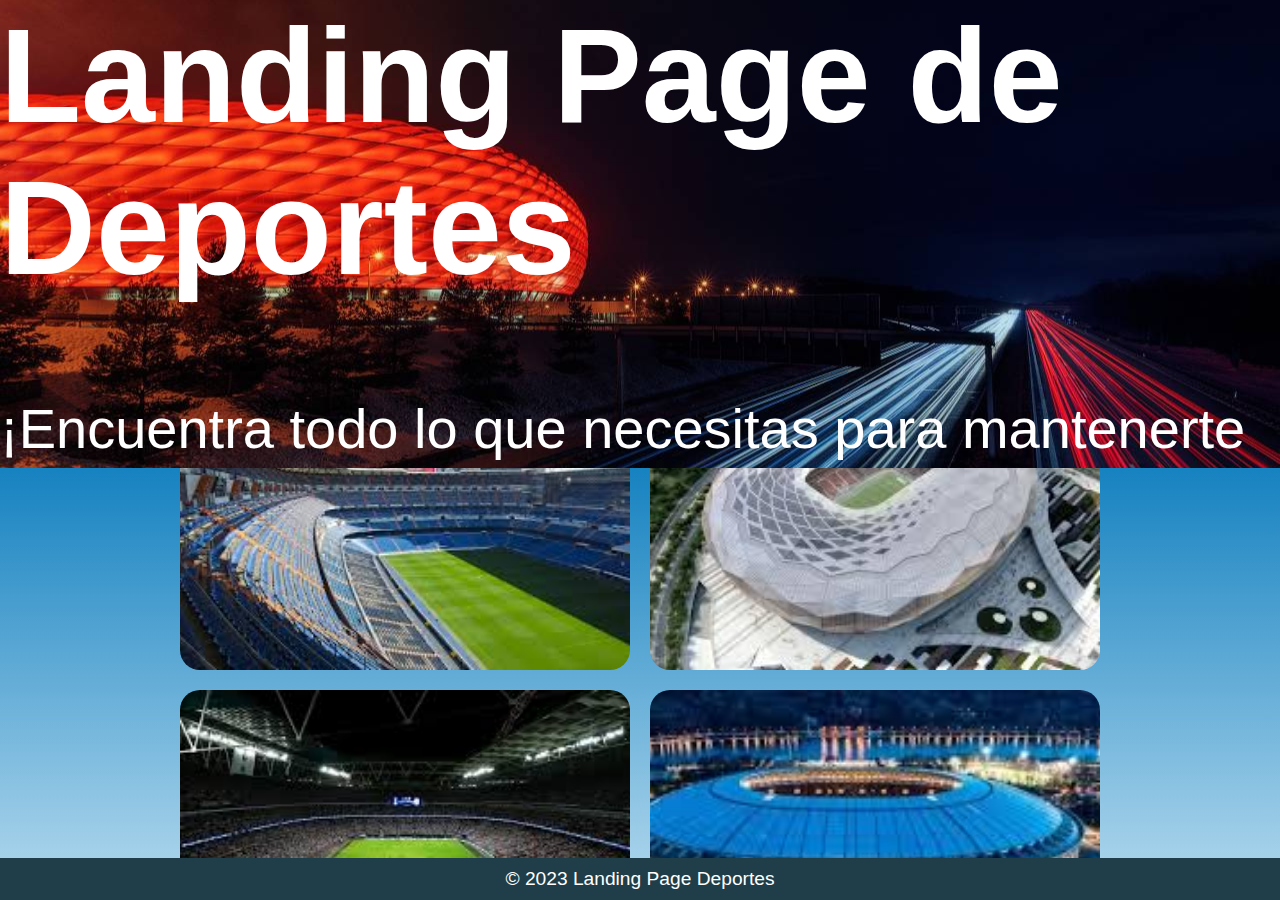
==== galeria.html @ 1861993e "crear un repositorio en git" ====
<!DOCTYPE html>
<html lang="es">
<head>
    <meta charset="UTF-8">
    <meta name="viewport" content="width=device-width, initial-scale=1.0">
    <title>Landing Page de Deportes</title>
    <link rel="stylesheet" href="styles2.css">
</head>
<body>
    <header class="header">
        <h1>Landing Page de Deportes</h1>
        <p>¡Encuentra todo lo que necesitas para mantenerte activo!</p>
    </header>

    <section class="content">
        <h2>Galería de Fotos</h2> <!-- Nuevo título centrado -->
        <div class="image-grid">
            <img src="img/1-img.jfif" alt="Deporte 1">
            <img src="img/2-img.jfif" alt="Deporte 2">
            <img src="img/3-img.jfif" alt="Deporte 3">
            <img src="img/4-img.jfif" alt="Deporte 4">
        </div>
        <a href="#">Regresar</a>
    </section>

    <footer class="footer">
        <p>© 2023 Landing Page Deportes</p>
    </footer>
</body>
</html>
---- styles2.css ----
/* Estilos generales */
* {
    margin: 0;
    padding: 0;
    box-sizing: border-box;
}

html, body {
    height: 100%;
    font-family: Arial, sans-serif;
    display: flex;
    flex-direction: column;
    overflow: hidden; /* Evita el scroll */
}

/* Encabezado */
.header {
    background-image: url(img/fondo.jpg);
    background-size: cover;
    background-position: center;
    color: white;
    flex: 1;
    display: flex;
    flex-direction: column;
    justify-content: center;
    align-items: center;
    margin-bottom: -4.5%;
}

.header h1 {
    font-size: 8.3em;
    margin: 0;
}

.header p {
    font-size: 3.5em;
    margin-top: 92px;
}


/* Contenido */
.content {
    /* Fondo degradado de azul a blanco */
    background: linear-gradient(to bottom, #1682C0, #A5D1EA);
    padding: 20px 0;
    flex: 1;
    display: flex;
    flex-direction: column;
    justify-content: center;
    align-items: center;
    overflow: hidden;
}

.content h2 {
    font-size: 2.3em; /* Tamaño de texto reducido */
    color: black; /* Color del texto del h2 */
    text-align: center;
    margin-bottom: 30px; /* Espaciado ajustado */
    margin-top: 20px;
}

.content img {
    width: 300px; /* Tamaño reducido de las imágenes */
    height: 200px;
    object-fit: cover;
}

.content p {
    font-size: 1.2em; /* Tamaño de texto reducido */
    margin-top: 20px;
}

.content a {
    text-decoration: none;
    color: white;
    margin-top: 15px;
    font-size: 1.3em; /* Tamaño de texto reducido */
    font-family: Arial, Helvetica, sans-serif;
}

/* Pie de página */
.footer {
    background-color: #203E49;
    color: white;
    padding: 10px 0; /* Menor padding */
    text-align: center;
    font-size: 1.2em;
    flex-shrink: 0;
}

/* Estilos de la galería */
.image-grid {
    display: grid;
    grid-template-columns: repeat(2, 1fr);
    gap: 20px; /* Ajuste del espacio entre imágenes */
    margin-bottom: 20px;
}

.image-grid img {
    width: 450px; /* Tamaño reducido para que encaje en pantalla */
    height: 300px;
    border-radius: 20px;
}
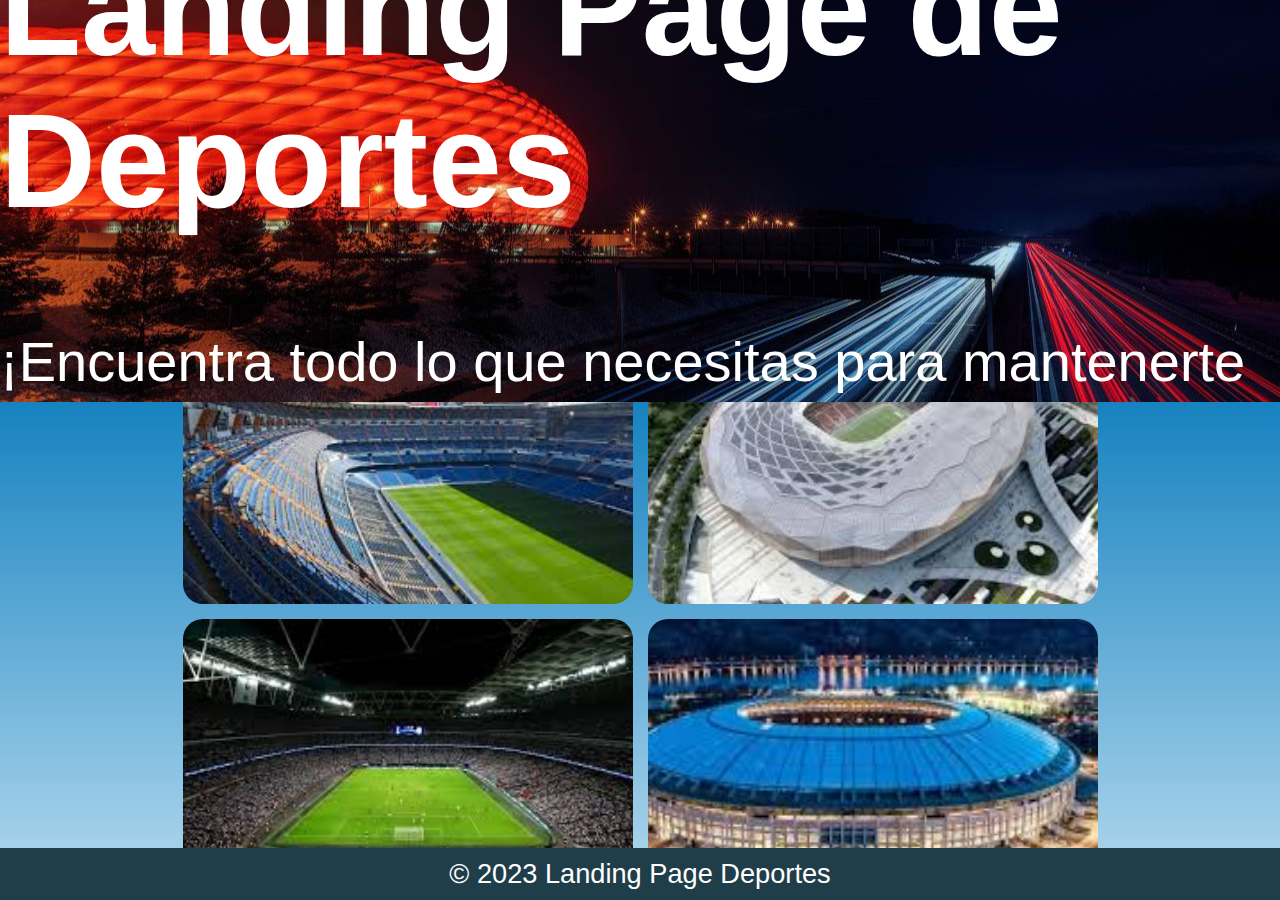
==== commit d1d4e571: "al inicio del proyecto" ====
--- a/galeria.html
+++ b/galeria.html
@@ -20,7 +20,7 @@
             <img src="img/3-img.jfif" alt="Deporte 3">
             <img src="img/4-img.jfif" alt="Deporte 4">
         </div>
-        <a href="#">Regresar</a>
+        <a href="index.html">Regresar</a>
     </section>
 
     <footer class="footer">
--- a/styles2.css
+++ b/styles2.css
@@ -25,6 +25,7 @@
     justify-content: center;
     align-items: center;
     margin-bottom: -4.5%;
+    margin-top: -5.2%;
 }
 
 .header h1 {
@@ -55,8 +56,8 @@
     font-size: 2.3em; /* Tamaño de texto reducido */
     color: black; /* Color del texto del h2 */
     text-align: center;
-    margin-bottom: 30px; /* Espaciado ajustado */
-    margin-top: 20px;
+    margin-top: 30px;
+    margin-bottom: 30px;
 }
 
 .content img {
@@ -66,15 +67,15 @@
 }
 
 .content p {
-    font-size: 1.2em; /* Tamaño de texto reducido */
-    margin-top: 20px;
+    font-size: 1em; /* Tamaño de texto reducido */
 }
+
 
 .content a {
     text-decoration: none;
     color: white;
-    margin-top: 15px;
-    font-size: 1.3em; /* Tamaño de texto reducido */
+    margin-top: 35px;
+    font-size: 4em; /* Tamaño de texto reducido */
     font-family: Arial, Helvetica, sans-serif;
 }
 
@@ -84,15 +85,17 @@
     color: white;
     padding: 10px 0; /* Menor padding */
     text-align: center;
-    font-size: 1.2em;
+    font-size: 1.7em;
     flex-shrink: 0;
+    font-family: Arial, Helvetica, sans-serif;
+    text-decoration: none;
 }
 
 /* Estilos de la galería */
 .image-grid {
     display: grid;
     grid-template-columns: repeat(2, 1fr);
-    gap: 20px; /* Ajuste del espacio entre imágenes */
+    gap: 15px; /* Ajuste del espacio entre imágenes */
     margin-bottom: 20px;
 }
 
